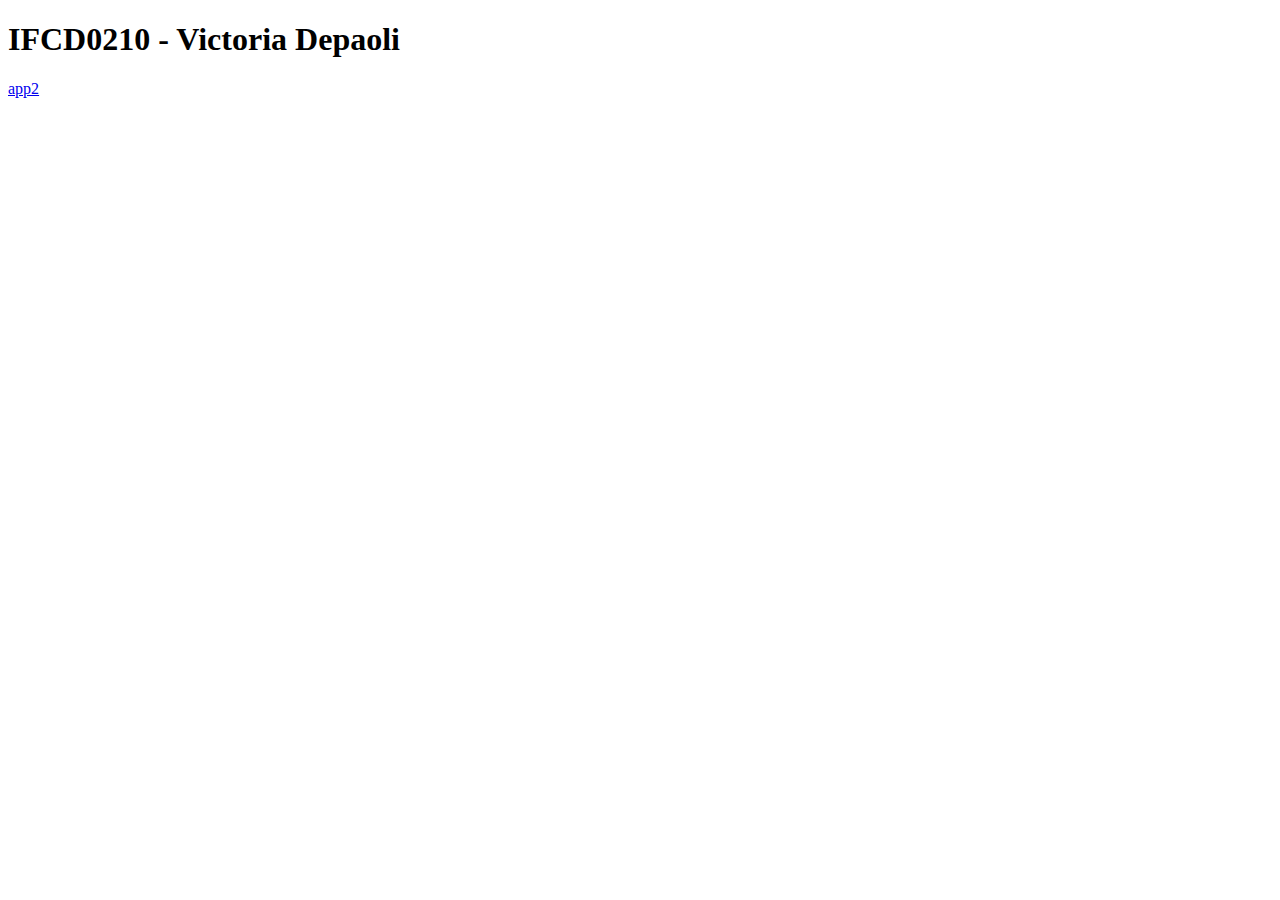
==== index.html @ de1ef09f "add course skeleton" ====
<!DOCTYPE html>
<html lang="en">
<head>
    <meta charset="UTF-8">
    <meta name="viewport" content="width=device-width, initial-scale=1.0">
    <title>Document</title>
</head>
<body>
    <h1>IFCD0210 - Victoria Depaoli</h1>
    <a href="./app2/index.html">app2</a>
</body>
</html>
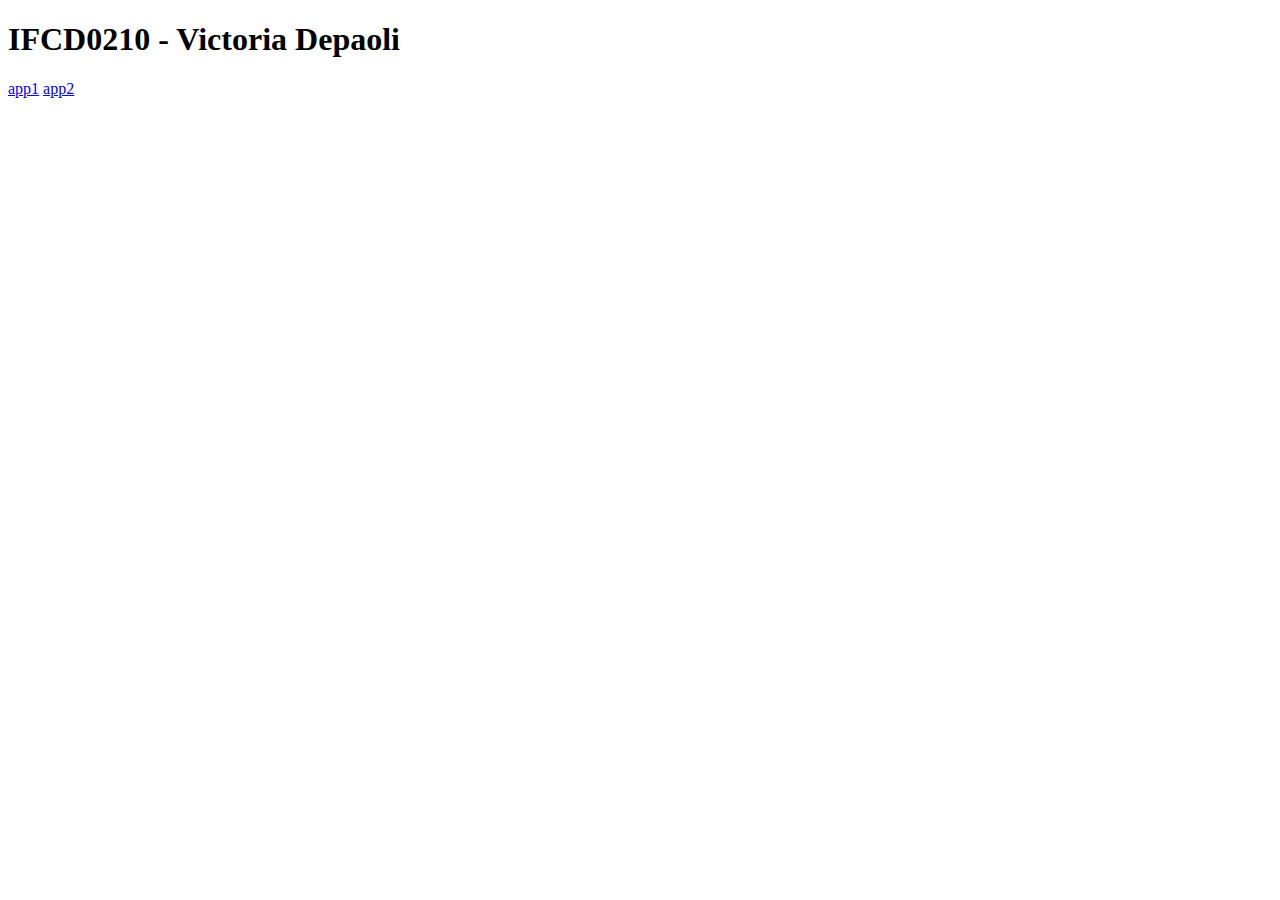
==== commit 8414261d: "add app1 link" ====
--- a/index.html
+++ b/index.html
@@ -1,12 +1,13 @@
 <!DOCTYPE html>
-<html lang="en">
+<html lang="es">
 <head>
     <meta charset="UTF-8">
     <meta name="viewport" content="width=device-width, initial-scale=1.0">
-    <title>Document</title>
+    <title>IFCD0210</title>
 </head>
 <body>
     <h1>IFCD0210 - Victoria Depaoli</h1>
+    <a href="./app1/index.html">app1</a>
     <a href="./app2/index.html">app2</a>
 </body>
 </html>